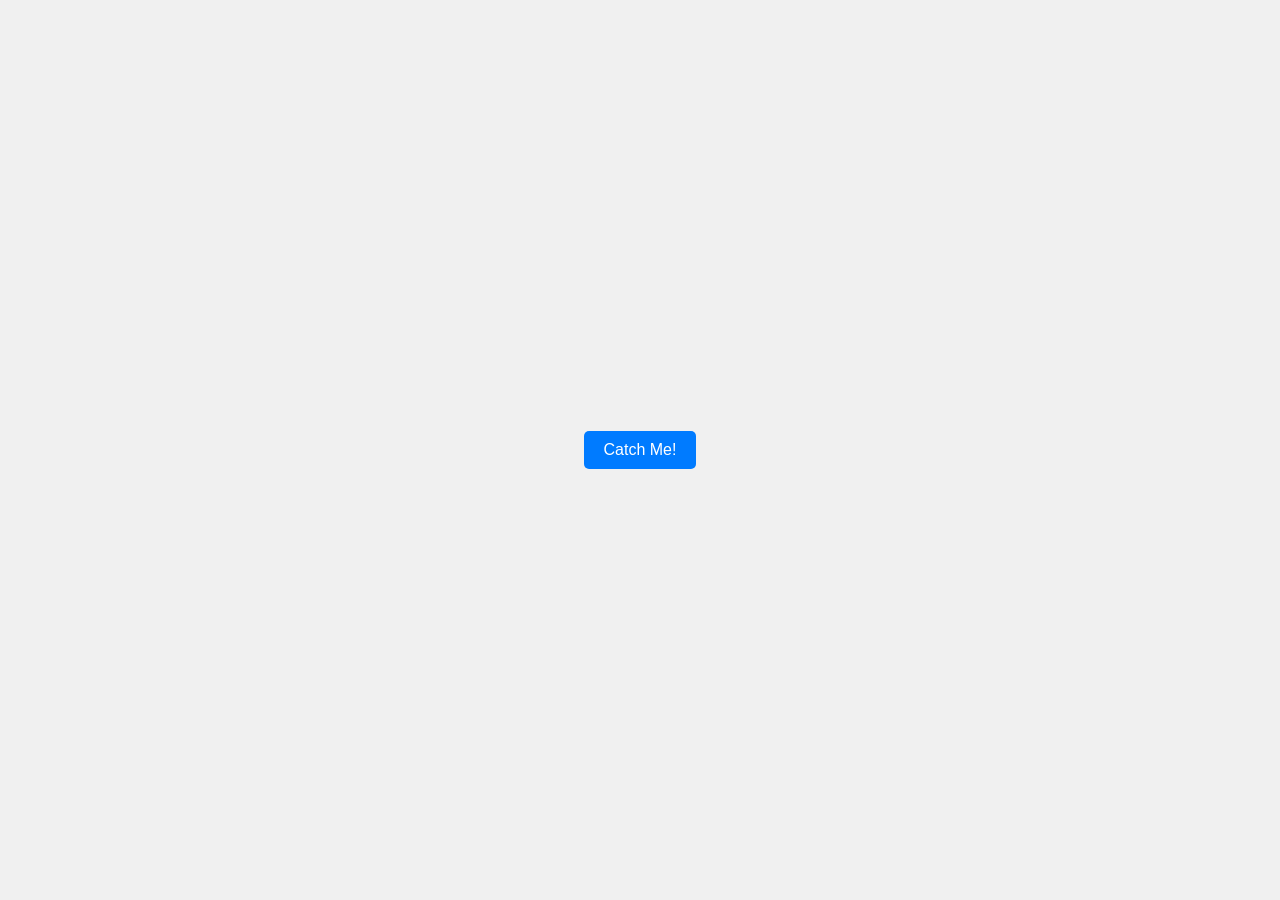
==== CatchMe/Catchmebutton.html @ acbe4b39 "First Time added" ====
<!DOCTYPE html>
<html lang="en">

<head>
    <meta charset="UTF-8">
    <meta name="viewport" content="width=device-width, initial-scale=1.0">
    <title>Floating Button</title>
    <link rel="stylesheet" href="style.css">
</head>

<body>
    <button id="floatingButton">Catch Me!</button>
    <script src="main.js"></script>
</body>

</html>
---- CatchMe/style.css ----
body {
    display: flex;
    justify-content: center;
    align-items: center;
    height: 100vh;
    margin: 0;
    overflow: hidden;
    background-color: #f0f0f0;
}

#floatingButton {
    position: absolute;
    padding: 10px 20px;
    font-size: 16px;
    cursor: pointer;
    background-color: #007bff;
    color: white;
    border: none;
    border-radius: 5px;
    transition: transform 0.1s ease-in-out, border-radius 0.2s ease;
}
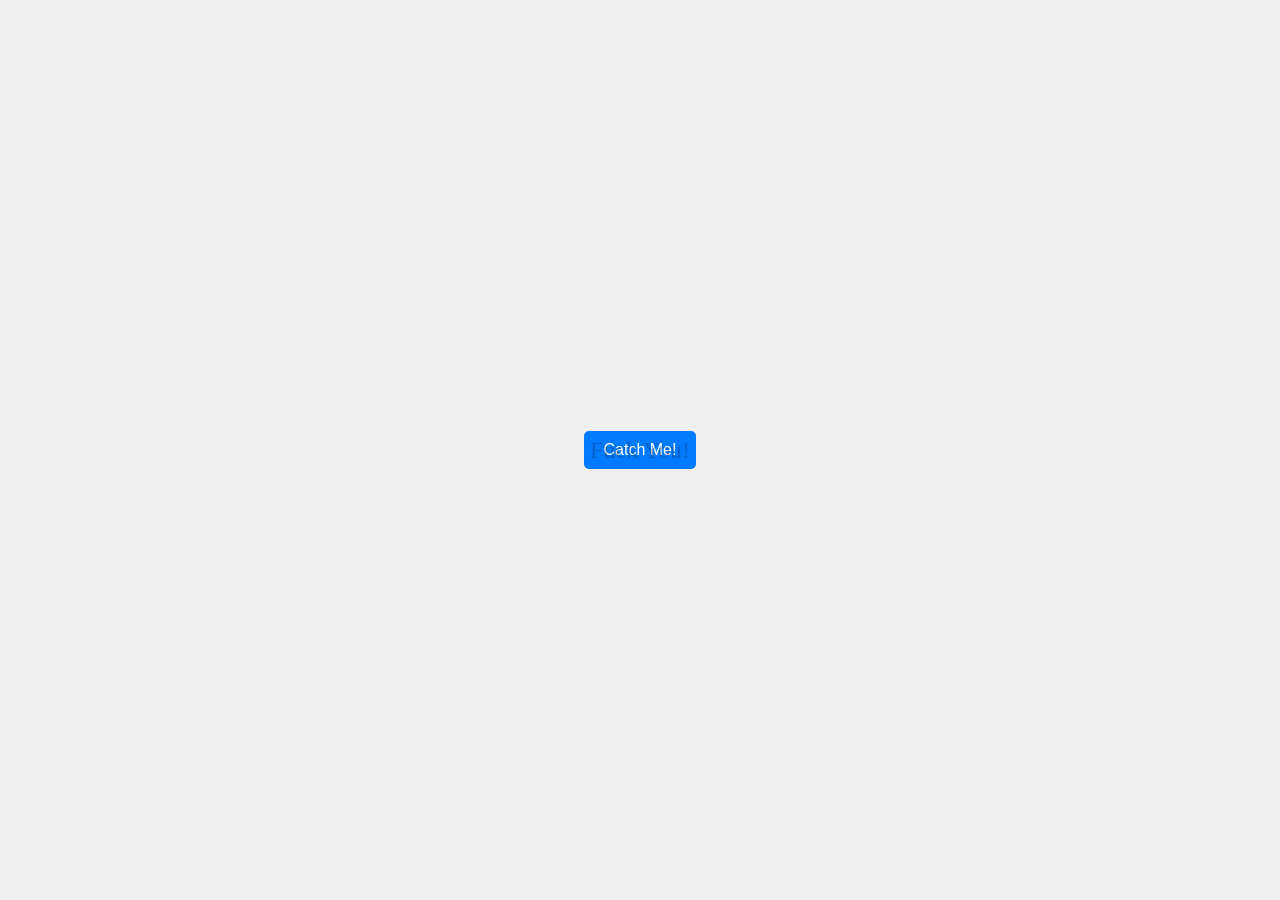
==== commit a77b5736: "FuckYou! included" ====
--- a/CatchMe/Catchmebutton.html
+++ b/CatchMe/Catchmebutton.html
@@ -10,6 +10,7 @@
 
 <body>
     <button id="floatingButton">Catch Me!</button>
+    <label>Fuck You!</label>
     <script src="main.js"></script>
 </body>
 
--- a/CatchMe/style.css
+++ b/CatchMe/style.css
@@ -18,4 +18,9 @@
     border: none;
     border-radius: 5px;
     transition: transform 0.1s ease-in-out, border-radius 0.2s ease;
+}
+
+label{
+    font-size: x-large;
+    opacity: 0.2;
 }
